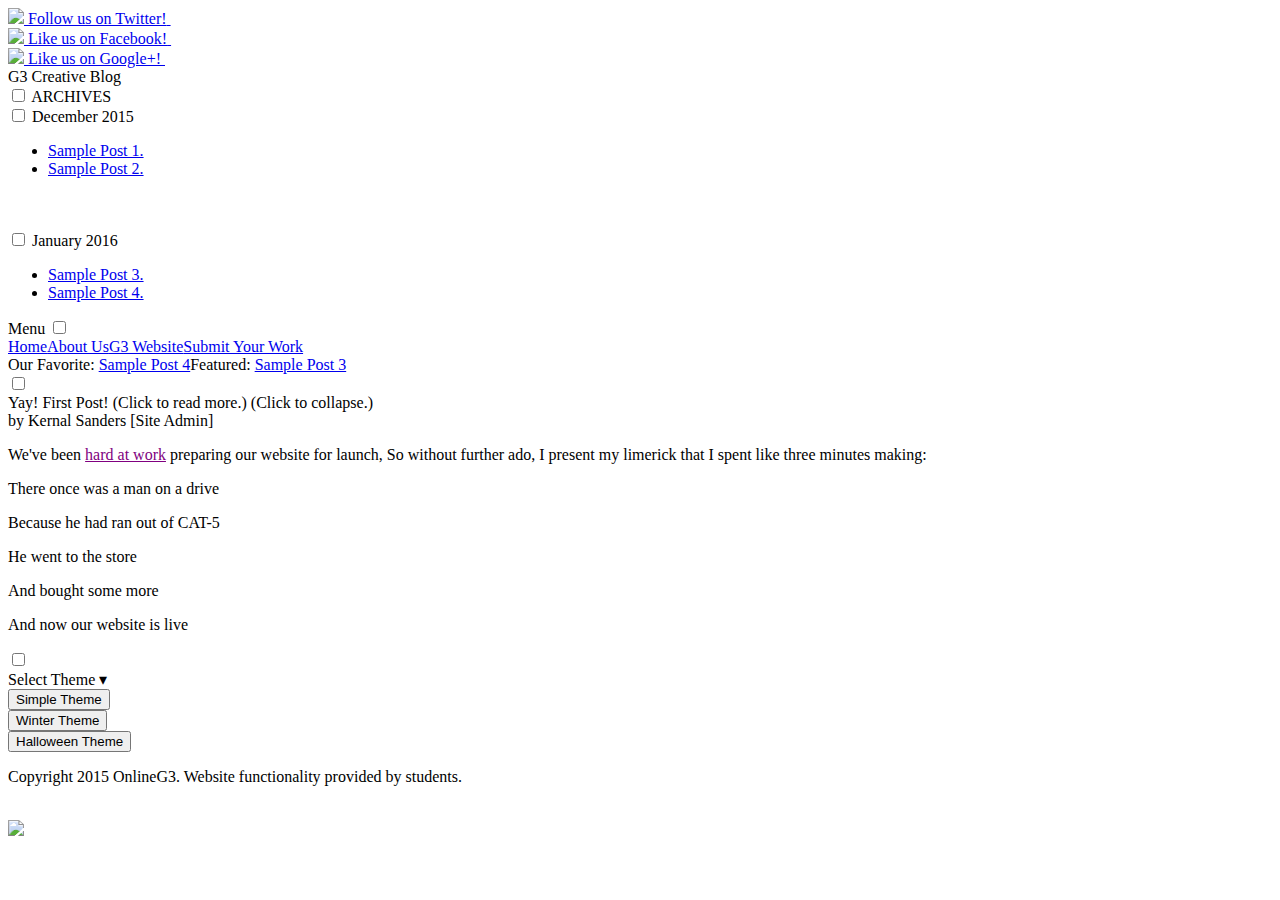
==== demo/index.html @ 531f35b8 "demo" ====
<!DOCTYPE html>
<html xmlns="http://www.w3.org/1999/xhtml">
<head>
    <!-- Just a quick sketch :) -->
    <title>G3 Blog</title>
    <link href="styles.css" rel="stylesheet" />
    <meta name="viewport" content="width=device-width, initial-scale=1">
    <link rel="stylesheet" type="text/css" href="blue.css" id="switch" />

</head>
<body>
    <div class="background"></div>
    <div class="social">
        <div class="slink"><a href="https://twitter.com/G3Archives">
            <img src="01_twitter.png" height="40px" />
            <span>Follow us on Twitter!</span>&nbsp;</a>
        </div>
        <div class="slink"><a href="https://www.facebook.com/G3Archives-719422878189236/timeline/">
            <img src="02_facebook.png" height="40px" />
            <span>Like us on Facebook!</span>&nbsp;</a>
        </div>
        <div class="slink"><a href="https://plus.google.com/u/6/112513331319996362925/posts">
            <img src="google.png" height="40" />
            <span>Like us on Google+!</span>&nbsp;</a>
        </div>
    </div>
    <div class="parentcontent">
        <div class="header" id="top">
            <span class="title">G3 <span class="sdp">Creative</span> Blog</span>
            <div class="menu">
                <input type="checkbox" id="archives" class="tabtoggle" />
                <label for="archives" class="textog">ARCHIVES</label>

                <div class="tabcontent">
                    <div class="padme">
                    <input type="checkbox" id="dec2015" class="droptog" />
                    <label for="dec2015" class="toggle">December 2015</label>

                    <div class="dropcontent">
                        <ul>
                            <li><a href="#jpost1">Sample Post 1.</a></li>
                            <li><a href="#jpost2">Sample Post 2.</a></li>
                        </ul>
                    </div>
                    <br />
                    <br />
                    <input type="checkbox" id="jan2016" class="droptog" />
                    <label for="jan2016" class="toggle">January 2016</label>

                    <div class="dropcontent">
                        <ul>
                            <li><a href="#jpost3">Sample Post 3.</a></li>
                            <li><a href="#jpost4">Sample Post 4.</a></li>
                        </ul>
                    </div></div>
                </div>

            </div>
        </div>

        <div class="buttons">
            <span class="displaytoggle">
                <label for="buttons">Menu</label></span>
            <input type="checkbox" class="buttonstog" id="buttons" /><div>
                <span><a href="blog.html">Home</a></span><span><a href="about.html">About Us</a></span><span><a href="http://www.onlineg3.com/OnlineG3/Home.html">G3 Website</a></span><span><a href="submissions.html">Submit Your Work</a></span>
            </div>
        </div>
        
            <div class="contentbox">
                <div class="slidecontainer"><span class="slide s1">Our Favorite: <a href="jpost4">Sample Post 4</a></span><span class="slide s2">Featured: <a href="jpost3">Sample Post 3</a></span></div>

            </div>

       
        <input type="checkbox" class="contentcheck" id="post1" />
        <div class="contentbox" id="jpost1">
            <div class="boxhead">
                <label for="post1">Yay! First Post! <span class="closed">(Click to read more.)</span> <span class="open">(Click to collapse.)</span></label><div class="attribute">by Kernal Sanders [Site Admin]</div>
            </div>
            
            <p>
                We've been <a href="http://8ch.net/tech/src/1440807765952.webm" style="color:purple">hard at work</a> preparing our website for launch, So without further ado, I present my limerick that I spent like three minutes making:
<p>There once was a man on a drive
<p>Because he had ran out of CAT-5
<p>He went to the store
<p>And bought some more
<p>And now our website is live
            </p>
        </div>
        <input type="checkbox" id="themec" class="themec"/><div class="themechoose"><label for="themec">Select Theme ▾</label><br />
<div class="selections">
    <input type="button" id="switch2" value="Simple Theme" class="but"/><br />
    <input type="button" id="switch3" value="Winter Theme" class="but"/><br />
    <input type="button" id="switch1" value="Halloween Theme" class="but"/></div></div>
        <p class="padme">Copyright 2015 OnlineG3. Website functionality provided by students.</p><br />

        <div class="backtotop"><a href="#top">
            <img src="backtotop.png" width="40"/></a>


            
        </div> 
    </div>
    <script>
        document.getElementById('switch1').onclick = function () {
            document.getElementById('switch').href = 'pink.css';
        };
        document.getElementById('switch2').onclick = function () {
            document.getElementById('switch').href = 'blue.css';
        };
        document.getElementById('switch3').onclick = function () {
            document.getElementById('switch').href = 'winter.css';
        };
    </script>
</body>
</html>
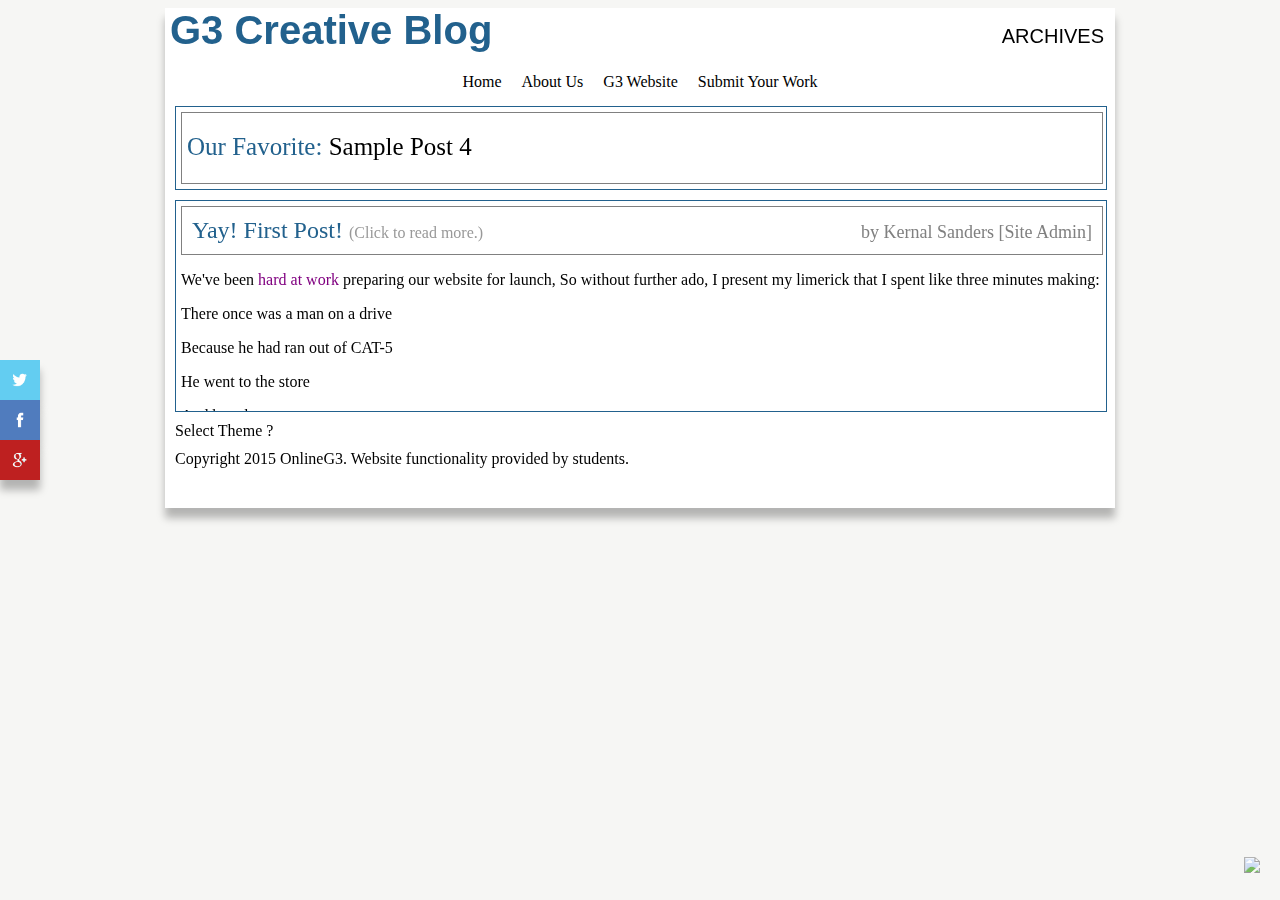
==== commit fc4bf7a7: "index for images" ====
--- a/demo/index.html
+++ b/demo/index.html
@@ -13,15 +13,15 @@
     <div class="background"></div>
     <div class="social">
         <div class="slink"><a href="https://twitter.com/G3Archives">
-            <img src="01_twitter.png" height="40px" />
+            <img src="./img/01_twitter.png" height="40px" />
             <span>Follow us on Twitter!</span>&nbsp;</a>
         </div>
         <div class="slink"><a href="https://www.facebook.com/G3Archives-719422878189236/timeline/">
-            <img src="02_facebook.png" height="40px" />
+            <img src="./img/02_facebook.png" height="40px" />
             <span>Like us on Facebook!</span>&nbsp;</a>
         </div>
         <div class="slink"><a href="https://plus.google.com/u/6/112513331319996362925/posts">
-            <img src="google.png" height="40" />
+            <img src="./img/google.png" height="40" />
             <span>Like us on Google+!</span>&nbsp;</a>
         </div>
     </div>
@@ -88,7 +88,7 @@
 <p>And now our website is live
             </p>
         </div>
-        <input type="checkbox" id="themec" class="themec"/><div class="themechoose"><label for="themec">Select Theme ▾</label><br />
+        <input type="checkbox" id="themec" class="themec"/><div class="themechoose"><label for="themec">Select Theme ?</label><br />
 <div class="selections">
     <input type="button" id="switch2" value="Simple Theme" class="but"/><br />
     <input type="button" id="switch3" value="Winter Theme" class="but"/><br />
--- a/demo/styles.css
+++ b/demo/styles.css
@@ -0,0 +1,422 @@
+﻿body {
+}
+
+* {
+    transition: all 0.5s;
+    -webkit-transition: all 0.5s;
+}
+
+label {
+    cursor: pointer;
+}
+
+a {
+    color: #000;
+    text-decoration: none;
+}
+.buttons span a {
+color:#FFF;
+}
+.buttons span:hover a {
+color:#000;
+}
+.background {
+    position: fixed;
+    top: 0px;
+    left: 0px;
+    z-index: 0;
+    height: 100%;
+    width: 100%;
+    background-attachment: fixed;
+    background-repeat: no-repeat;
+    background-size: cover;
+    background-color: #F6F6F4;
+}
+
+.parentcontent { -webkit-box-shadow: 0px 10px 8px 0px rgba(0,0,0,0.27);
+    -moz-box-shadow: 0px 10px 8px 0px rgba(0,0,0,0.27);
+    box-shadow: 0px 10px 8px 0px rgba(0,0,0,0.27);
+    top:0px;
+    padding:0px;
+    max-width: 950px;
+    background-color: #FFF;
+    width: calc(100% - 10px);
+    margin: 0 auto;
+    position: relative;
+    min-height: 500px;
+
+    left: 0px;
+}
+
+.header {
+    border-width: 0px;
+    border-color: #800000;
+    position: relative;
+    width: calc(100% - 10px);
+    left: 0px;
+    top: 0px;
+    height: 60px;
+    border-bottom-style: solid;
+    padding-left: 5px;
+    padding-right: 5px;
+}
+
+.title {
+    font-size: 40px;
+    color: #22618D;
+    font-family: 'Lucida Sans' , 'Lucida Sans Regular' , 'Lucida Grande' , 'Lucida Sans Unicode' , Geneva, Verdana, sans-serif;
+    font-weight: bold;
+}
+
+.menu {
+    float: right;
+    margin-top: 17px;
+    font-size: 20px;
+    font-family: 'Trebuchet MS', 'Lucida Sans Unicode', 'Lucida Grande', 'Lucida Sans', Arial, sans-serif;
+}
+
+.tabtoggle {
+    display: none;
+}
+.padme {
+margin:10px;
+}
+.tabcontent {
+    width: 280px;
+    padding: 0px;
+    right: 0px;
+    max-height: 0px;
+    overflow: hidden;
+    position: absolute;
+    z-index: 500;
+    color:#000;
+    border:0px solid #22618D;
+    background-color: #FFF;
+    -webkit-box-shadow: 0px 10px 8px 0px rgba(0,0,0,0.27);
+    -moz-box-shadow: 0px 10px 8px 0px rgba(0,0,0,0.27);
+    box-shadow: 0px 10px 8px 0px rgba(0,0,0,0.27);
+}
+
+.textog {
+    padding: 5px;
+}
+.tabtoggle + label {
+border-top-left-radius:5px;
+border-top-right-radius:5px;
+margin-left:1px;
+margin-right:1px;
+}
+.tabtoggle:checked ~ .tabcontent {
+    max-height:700px;
+        border:1px solid #22618D;
+}
+
+.tabtoggle:checked + label {
+    margin:0px;
+       border-top:1px solid #22618D;
+           border-left:1px solid #22618D;
+               border-right:1px solid #22618D;
+    color:#000;
+}
+
+.droptog {
+    display: none;
+}
+
+.dropcontent {
+    overflow:hidden;
+    max-height:0px;
+    width: calc(100% - 12px);
+
+    background-color: #FFF;
+    position: relative;
+}
+
+.droptog + label {
+border-top-left-radius:5px;
+border-top-right-radius:5px;
+}
+.droptog:checked + label {
+    background-color: #FFF;
+    color:#000;
+}
+
+.droptog:checked + label + .dropcontent {
+        max-height:500px;
+    }
+
+.toggle {
+    padding: 5px;
+}
+p {
+color:#000;
+}
+.contentbox {
+    color:#22618D;
+    border: thin solid #22618D;
+    margin: 10px;
+    padding: 5px;
+    width: calc(100% - 30px);
+    position: relative;
+    max-height: 200px;
+    overflow: hidden;
+  
+}
+
+.contentbox p {
+   
+    }
+
+.boxhead {
+    width: calc(100% - 20px);
+    position: relative;
+    border: solid 1px grey;
+    padding: 10px;
+    font-size: 24px;
+}
+
+.boxhead span {
+        color: #999999;
+        font-size: 16px;
+    }
+
+.contentcheck {
+    display: none;
+}
+
+.open {
+    display: none;
+}
+
+.contentcheck:checked + .contentbox {
+    max-height: none;
+}
+
+.contentcheck:checked + .contentbox .boxhead .open {
+        display: inline;
+    }
+
+.contentcheck:checked + .contentbox .boxhead .closed {
+        display: none;
+    }
+
+.social {
+    position: fixed;
+    left: 0px;
+    top: 40%;
+    z-index: 600;
+    
+
+}
+
+.slink {
+        -webkit-box-shadow: 0px 10px 8px 0px rgba(0,0,0,0.27);
+    -moz-box-shadow: 0px 10px 8px 0px rgba(0,0,0,0.27);
+    box-shadow: 0px 10px 8px 0px rgba(0,0,0,0.27);
+    cursor: pointer;
+    margin: 0px;
+    padding: 0px;
+    background-color: #FFF;
+    max-width: 40px;
+    top: 0px;
+    height: 40px;
+    overflow: hidden;
+    white-space: nowrap;
+    font-size: 20px;
+}
+
+.slink:hover {
+        max-width: 300px;
+        border-right: solid 1px black;
+    }
+
+.slink span {
+        position: relative;
+        top: -13px;
+    }
+
+.buttons {
+    position: relative;
+    left: 0px;
+    width: 100%;
+    text-align: center;
+    background-color: #FFF;
+    padding-top: 5px;
+    padding-bottom: 5px;
+}
+
+.buttons span {
+        margin: 0px;
+        left: 0px;
+        padding-top: 5px;
+        padding-bottom: 5px;
+        padding-left: 10px;
+        padding-right: 10px;
+        color: #000;
+        background-color: #FFF;
+        cursor: pointer;
+        border-bottom:solid 1px #fff;
+    }
+    .buttons span a {
+    color:#000;
+    }
+
+ .buttons span:hover {
+            border-bottom:solid 1px #22618D;
+            color: #000;
+        }
+
+.displaytoggle {
+    display: none;
+}
+
+.buttonstog {
+    display: none;
+}
+.padded {
+padding:10px;
+}
+.attribute {
+    float: right;
+    font-size: 18px;
+    top: 5px;
+    position: relative;
+    color: #808080;
+}
+.backtotop {
+position:fixed;
+bottom:10px;
+right:10px;
+font-size:30px;
+padding:10px;
+border-radius:5px;
+
+color:#FFF;
+opacity:0.8;
+}
+    .backtotop a {
+    color:#FFF;
+    }
+p a {
+    color: #CC6600;
+}
+p ol li a {
+    color: #CC6600;
+}
+.link {
+    color: #CC6600;
+}
+    .link:hover {
+    color: #812303;
+}
+.slidecontainer {
+    border: thin solid #808080;
+    position:relative;
+   width:100%;
+   height:70px;
+   text-align:left;
+}
+@keyframes slides{
+    0% {
+    opacity:1.0;
+    }
+    45% {
+    opacity:1.0;
+    }
+    50% {
+    opacity:0.0;
+    
+    }
+    95% {
+    opacity:0.0;
+    }
+}
+@keyframes slides2{
+    0% {
+    opacity:0.0;
+    }
+    45% {
+    opacity:0.0;
+    }
+    50% {
+    opacity:1.0;
+    
+    }
+    95% {
+    opacity:1.0;
+    }
+}
+.slide {
+opacity:0.0;
+text-align:left;
+position:absolute;
+font-size:25px;
+margin-top:20px;
+margin-left:5px;
+}
+.s1 {
+    opacity:1.0;
+        animation-name: slides;
+    animation-duration: 6s;
+    animation-delay: 0s;
+    -webkit-animation-name: slides;
+    -webkit-animation-duration: 6s;
+    -webkit-animation-delay: 0s;
+    animation-iteration-count:infinite;
+    -webkit-animation-iteration-count:infinite;
+}
+.s2 {
+    animation-name: slides2;
+    animation-duration: 6s;
+    animation-delay: 0s;
+    -webkit-animation-name: slides2;
+    -webkit-animation-duration: 0s;
+    -webkit-animation-delay: 3s; animation-iteration-count:infinite;
+    -webkit-animation-iteration-count:infinite;
+}
+.themechoose {
+padding-left:10px;
+
+overflow:hidden;
+}
+input, button, submit { border:none; } 
+.themec {
+display:none;
+}
+    .themec:checked + .themechoose .selections {
+    max-height:200px;
+    }   
+.selections {
+    overflow:hidden;
+position:relative;
+max-height:0px;
+}
+.but {
+background-color:#FFF;
+cursor:pointer;
+border-bottom:1px solid white;
+}
+.but:hover {
+    border-bottom:1px solid black;
+}
+@media (max-width:700px) {
+    .sdp {
+        display: none;
+    }
+
+    .buttons span {
+        display: block;
+    }
+
+    .buttonstog + div {
+        display: none;
+    }
+
+    .buttonstog:checked + div {
+        display: block;
+    }
+
+    .displaytoggle {
+        display: block;
+    }
+}
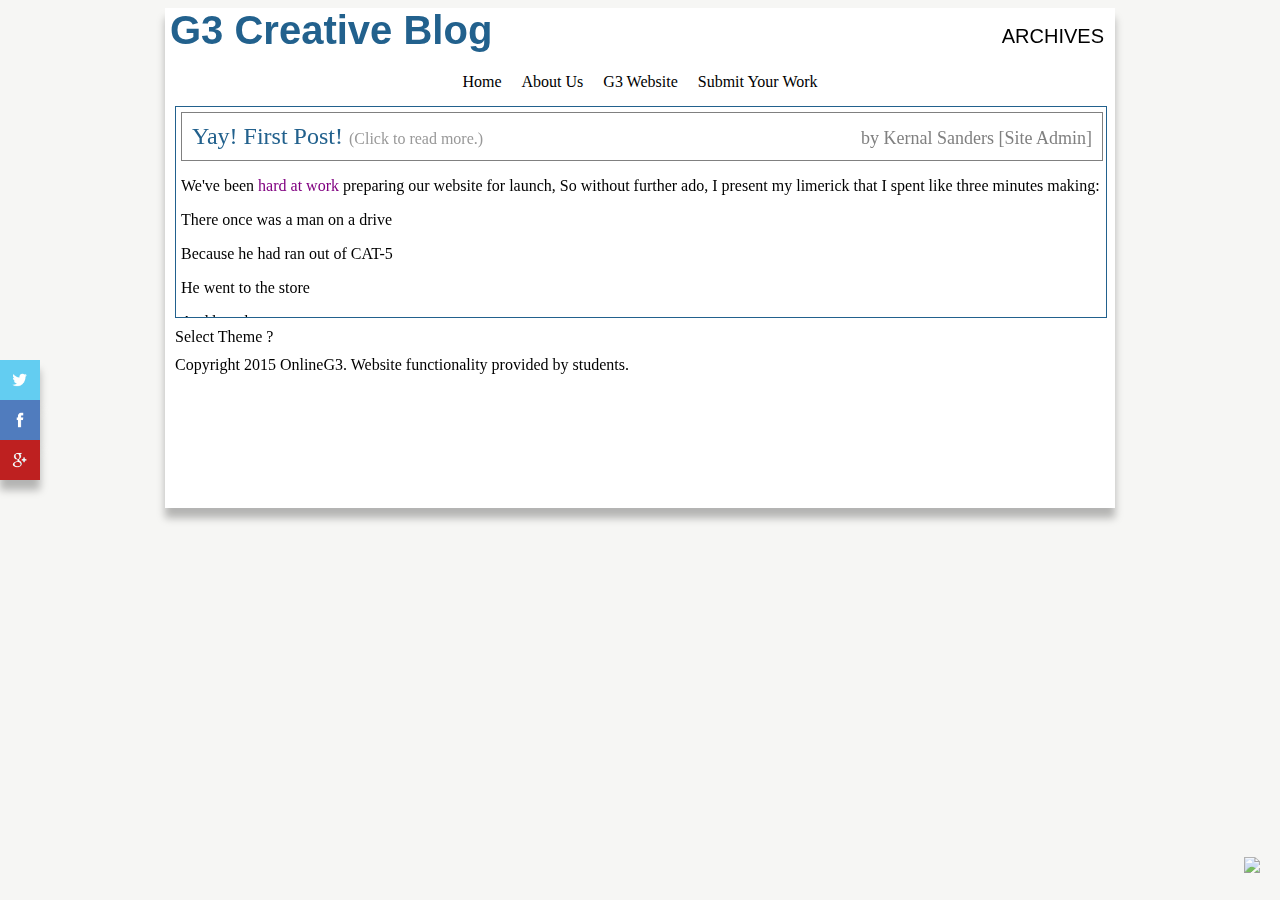
==== commit 34ce77a4: "index" ====
--- a/demo/index.html
+++ b/demo/index.html
@@ -13,15 +13,15 @@
     <div class="background"></div>
     <div class="social">
         <div class="slink"><a href="https://twitter.com/G3Archives">
-            <img src="./img/01_twitter.png" height="40px" />
+            <img src="img/01_twitter.png" height="40px" />
             <span>Follow us on Twitter!</span>&nbsp;</a>
         </div>
         <div class="slink"><a href="https://www.facebook.com/G3Archives-719422878189236/timeline/">
-            <img src="./img/02_facebook.png" height="40px" />
+            <img src="img/02_facebook.png" height="40px" />
             <span>Like us on Facebook!</span>&nbsp;</a>
         </div>
         <div class="slink"><a href="https://plus.google.com/u/6/112513331319996362925/posts">
-            <img src="./img/google.png" height="40" />
+            <img src="img/google.png" height="40" />
             <span>Like us on Google+!</span>&nbsp;</a>
         </div>
     </div>
@@ -66,11 +66,6 @@
                 <span><a href="blog.html">Home</a></span><span><a href="about.html">About Us</a></span><span><a href="http://www.onlineg3.com/OnlineG3/Home.html">G3 Website</a></span><span><a href="submissions.html">Submit Your Work</a></span>
             </div>
         </div>
-        
-            <div class="contentbox">
-                <div class="slidecontainer"><span class="slide s1">Our Favorite: <a href="jpost4">Sample Post 4</a></span><span class="slide s2">Featured: <a href="jpost3">Sample Post 3</a></span></div>
-
-            </div>
 
        
         <input type="checkbox" class="contentcheck" id="post1" />
@@ -80,7 +75,7 @@
             </div>
             
             <p>
-                We've been <a href="http://8ch.net/tech/src/1440807765952.webm" style="color:purple">hard at work</a> preparing our website for launch, So without further ado, I present my limerick that I spent like three minutes making:
+                We've been <a href="http://www.writeg3.com" style="color:purple">hard at work</a> preparing our website for launch, So without further ado, I present my limerick that I spent like three minutes making:
 <p>There once was a man on a drive
 <p>Because he had ran out of CAT-5
 <p>He went to the store
